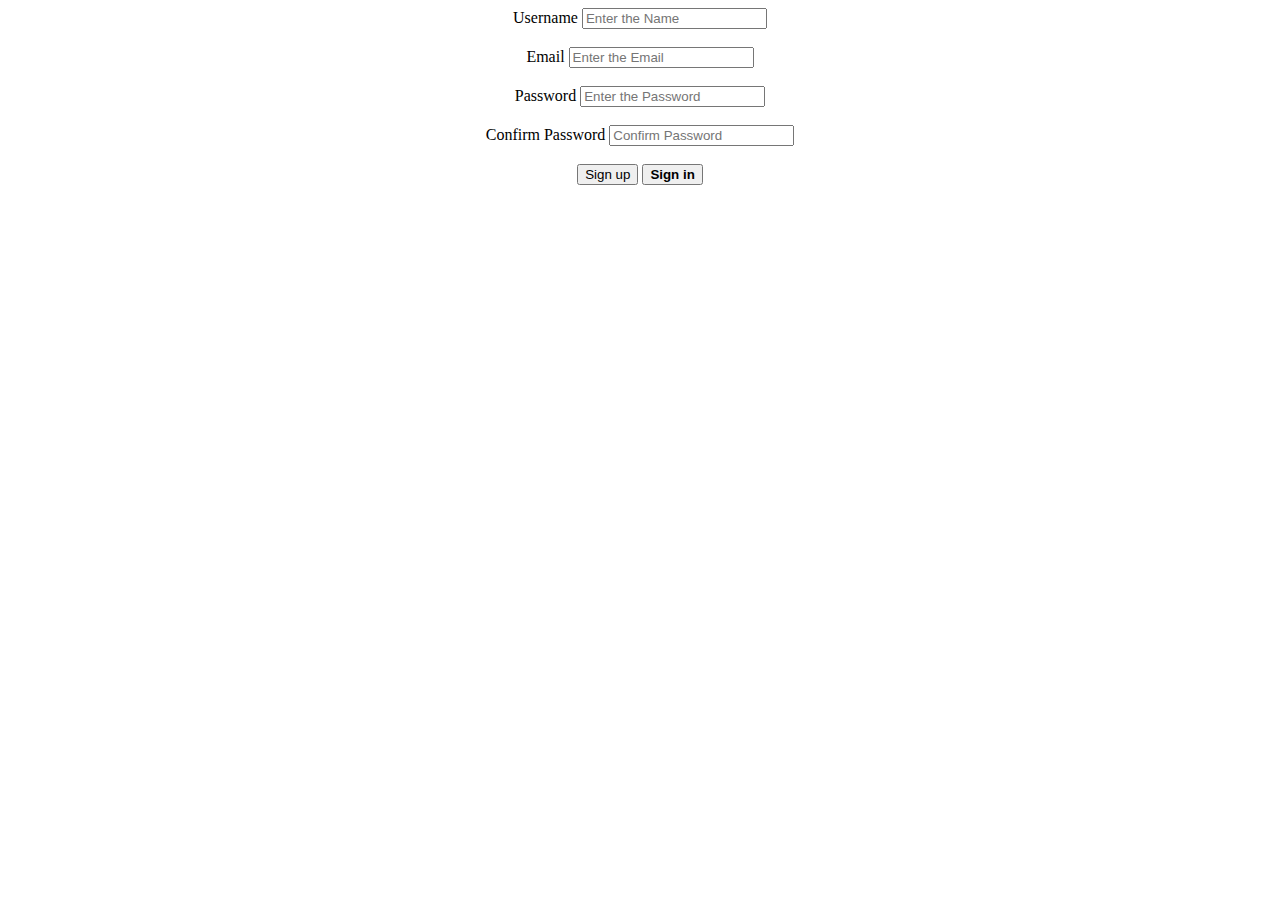
==== can.html @ b1f0c8ba "login.htmlcan.html" ====
<!DOCTYPE html>
<html lang="en">
<head>
    <meta charset="UTF-8">
    <meta name="viewport" content="width=device-width, initial-scale=1.0">
    <title>Document</title>
</head>
<body>
    <center>
        <form>
            <div>
                <label>Username</label>
                <input type="text" id="Username" placeholder="Enter the Name"><br><br>
                <label>Email</label>
                <input type="email" id="Email" placeholder="Enter the Email"><br><br>
                <label>Password</label>
                <input type="text" id="Password" placeholder="Enter the Password"><br><br>
                <label>Confirm Password</label>
                <input type="text" id="Confirm Password" placeholder="Confirm Password"><br><br>
                <button type="submit">Sign up</button>
                <button type="submit" href="login.html"><b>Sign in</b></button>
            </div>
        </form>
    </center>
</body>
</html>
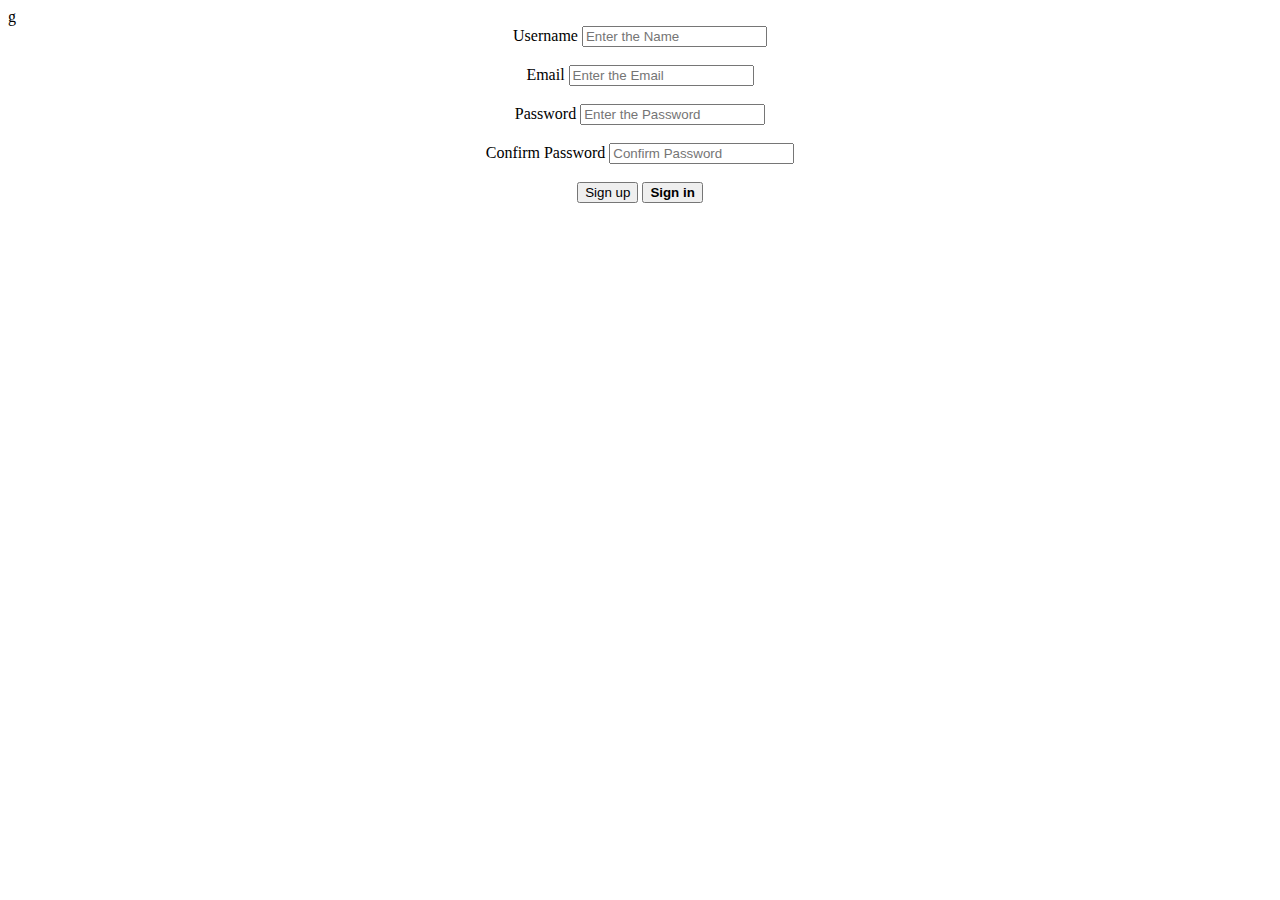
==== commit 3ac313d9: "new" ====
--- a/can.html
+++ b/can.html
@@ -1,11 +1,11 @@
 <!DOCTYPE html>
 <html lang="en">
-<head>
+<head>g
     <meta charset="UTF-8">
     <meta name="viewport" content="width=device-width, initial-scale=1.0">
     <title>Document</title>
 </head>
-<body>
+<body  style="background-image:url(https://th.bing.com/th?id=OIP.Ed5iVILtbDrdaidR4hGn8gHaEo&w=316&h=197&c=8&rs=1&qlt=90&o=6&pid=3.1&rm=2);background-repeat: no-repeat;background-attachment: fixed;background-size: cover;">
     <center>
         <form>
             <div>
